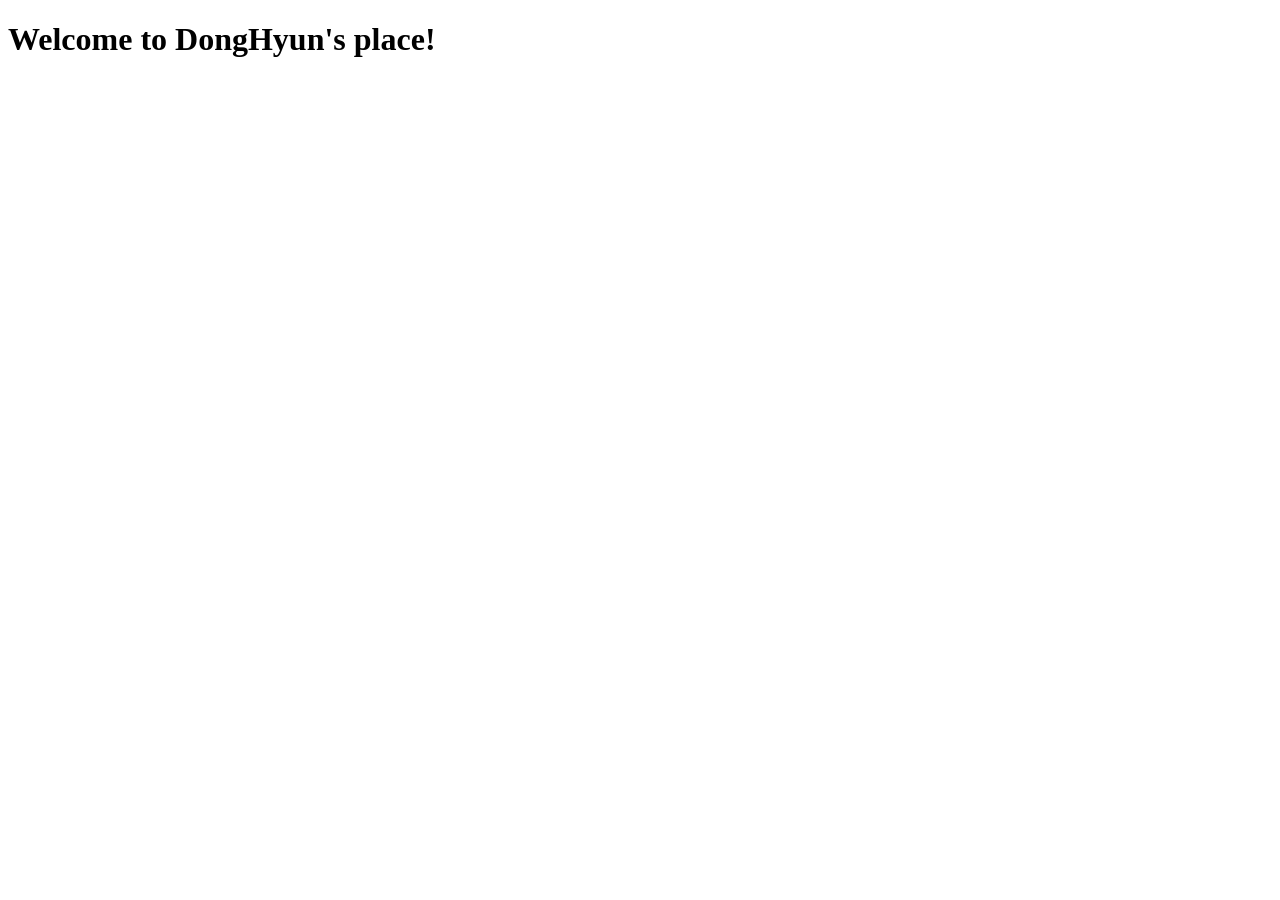
==== index.html @ 0cab6ede "Start" ====
<!DOCTYPE HTML>
<html lang="en">
<head>
<meta charset="utf-8">
<title>Home</title>
<link href="_css/styles.css" rel="stylesheet" type="text/css">
</head>
<body>
    <h1>Welcome to DongHyun's place!</h1>
</body>
</html>
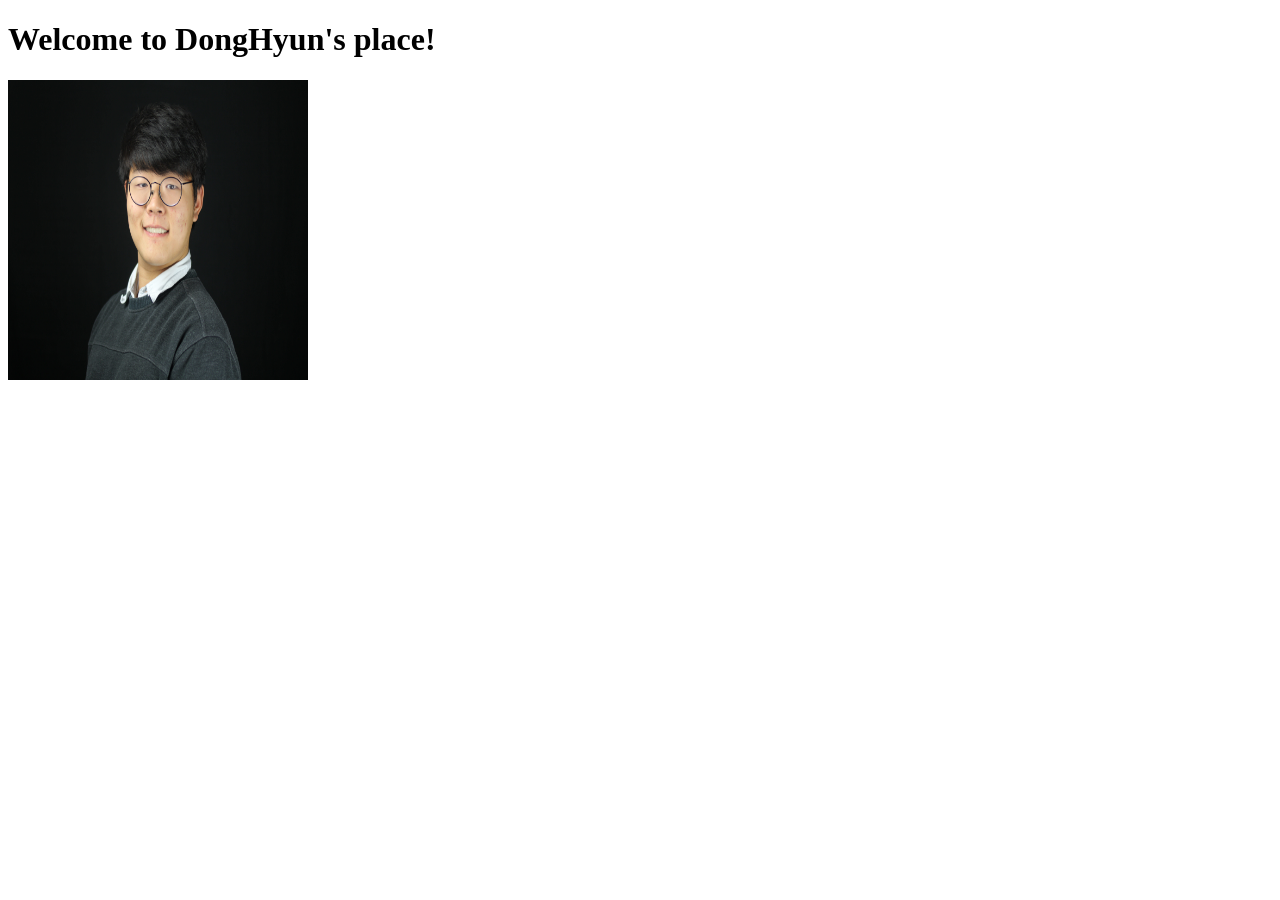
==== commit 8a4cc87e: "Adding img" ====
--- a/index.html
+++ b/index.html
@@ -7,5 +7,6 @@
 </head>
 <body>
     <h1>Welcome to DongHyun's place!</h1>
+    <p><img src="assets/img/headshot.jpg" width="300" height="300" alt="headshot"></p>
 </body>
 </html>
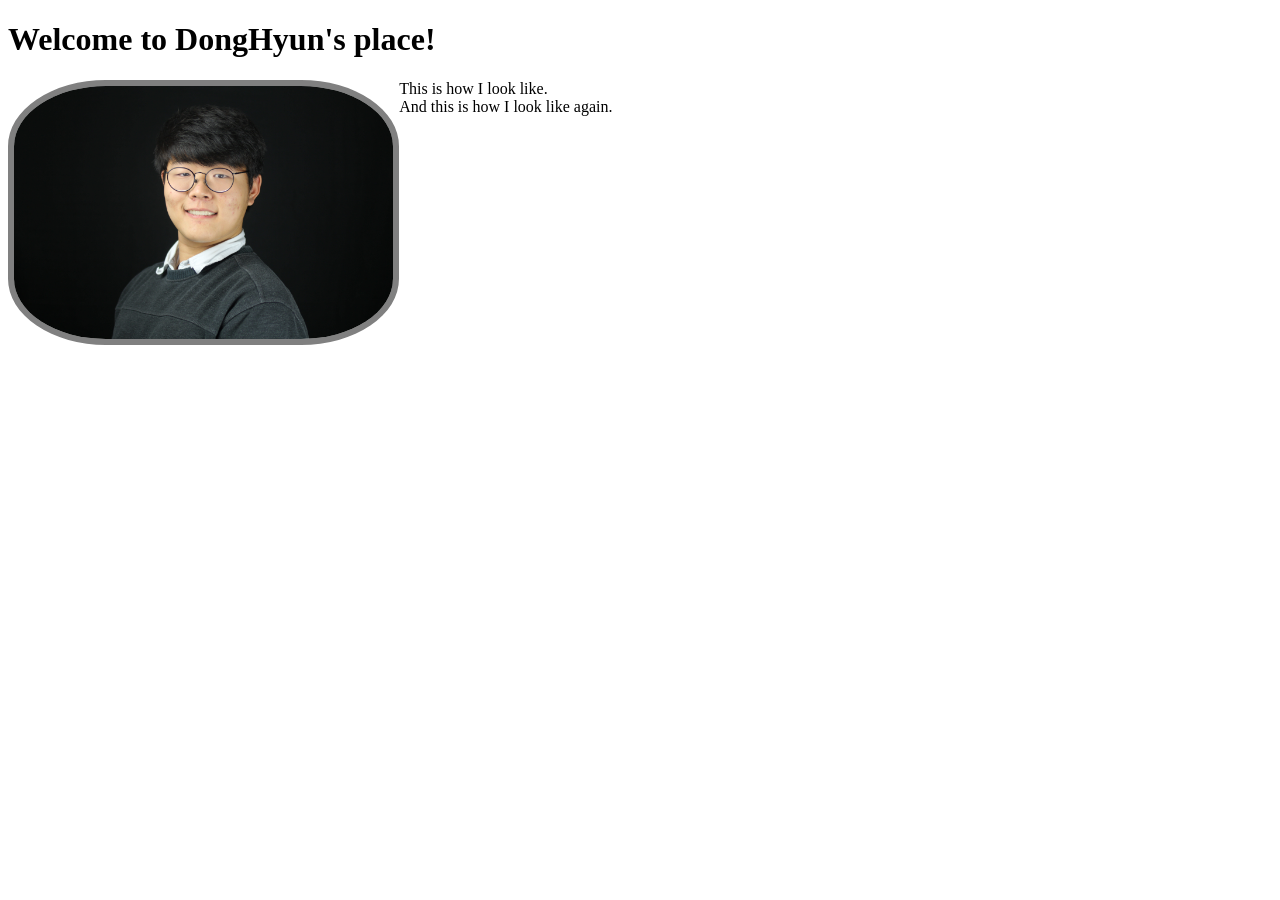
==== commit 3f904372: "image edit" ====
--- a/index.html
+++ b/index.html
@@ -3,10 +3,14 @@
 <head>
 <meta charset="utf-8">
 <title>Home</title>
-<link href="_css/styles.css" rel="stylesheet" type="text/css">
+<link href="css/styles.css" rel="stylesheet" type="text/css">
 </head>
 <body>
     <h1>Welcome to DongHyun's place!</h1>
-    <p><img src="assets/img/headshot.jpg" width="300" height="300" alt="headshot"></p>
+    <p>
+        <img id="headshot" src="assets/img/headshot.jpg" alt="headshot">
+        This is how I look like.<br>
+        And this is how I look like again.
+    </p>
 </body>
 </html>
--- a/css/styles.css
+++ b/css/styles.css
@@ -0,0 +1,6 @@
+#headshot {
+    border-radius: 25%;
+    border: #808080 solid 6px;
+    width: 30%;
+    float: left;
+}
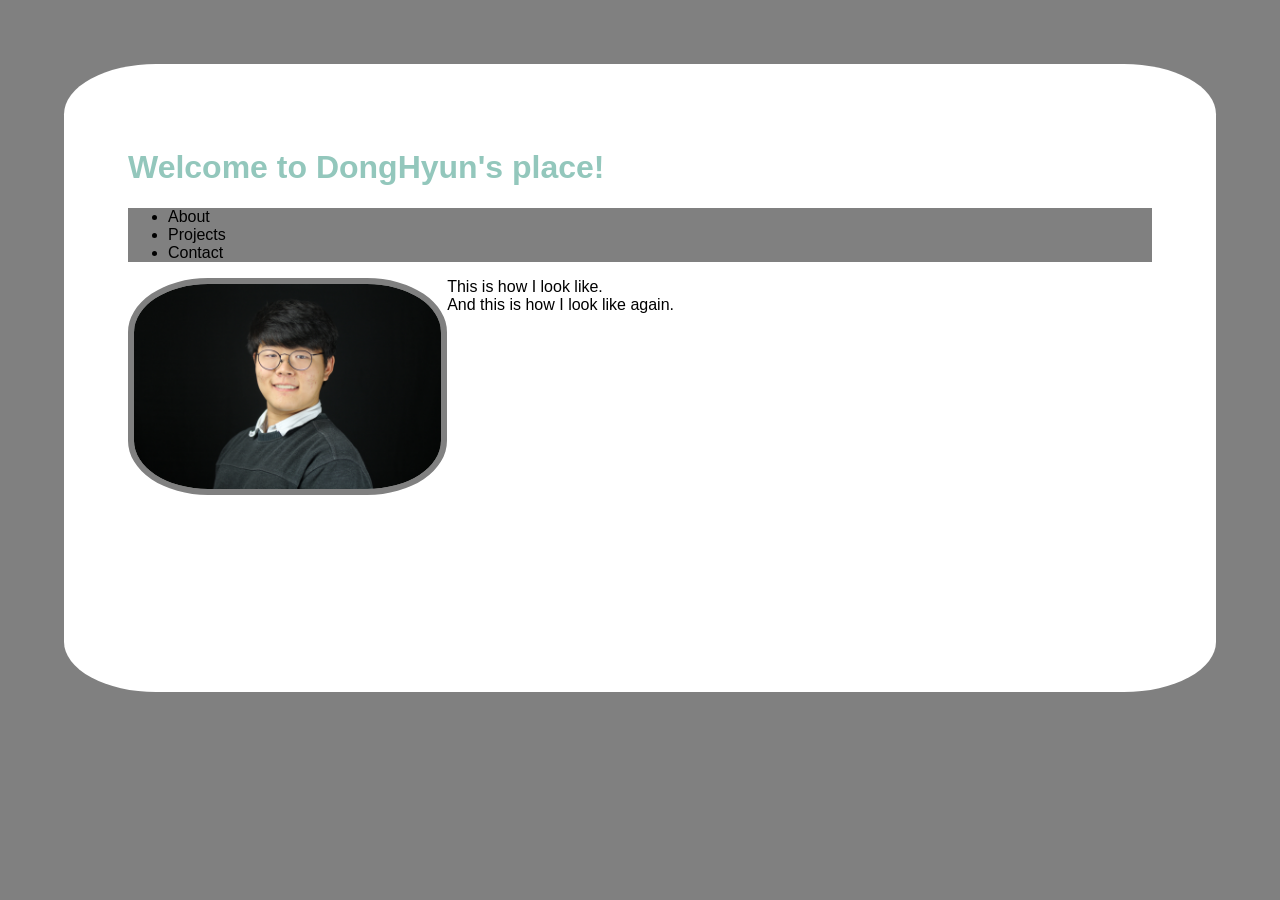
==== commit 6697de08: "Some styling" ====
--- a/index.html
+++ b/index.html
@@ -1,16 +1,27 @@
 <!DOCTYPE HTML>
 <html lang="en">
+
 <head>
-<meta charset="utf-8">
-<title>Home</title>
-<link href="css/styles.css" rel="stylesheet" type="text/css">
+    <meta charset="utf-8">
+    <title>Home</title>
+    <link href="css/styles.css" rel="stylesheet" type="text/css">
 </head>
+
 <body>
     <h1>Welcome to DongHyun's place!</h1>
-    <p>
-        <img id="headshot" src="assets/img/headshot.jpg" alt="headshot">
-        This is how I look like.<br>
-        And this is how I look like again.
-    </p>
+    <nav>
+        <ul>
+            <li>About</li>
+            <li>Projects</li>
+            <li>Contact</li>
+        </ul>
+    </nav>
+    <article>
+        <p>
+            <img id="headshot" src="assets/img/headshot.jpg" alt="headshot"> This is how I look like.
+            <br> And this is how I look like again.
+        </p>
+    </article>
 </body>
+
 </html>
--- a/css/styles.css
+++ b/css/styles.css
@@ -1,3 +1,21 @@
+html, nav {
+    font-family: Arial, Helvetica, sans-serif;
+    background-color: #808080;
+}
+
+h1 {
+    color: #93c7bc;
+    //color: #98fb98;
+}
+
+body {
+    background-color: #ffffff;
+    margin: 5%;
+    padding: 5%;
+    border-radius: 8%;
+    height: 500px;
+}
+
 #headshot {
     border-radius: 25%;
     border: #808080 solid 6px;
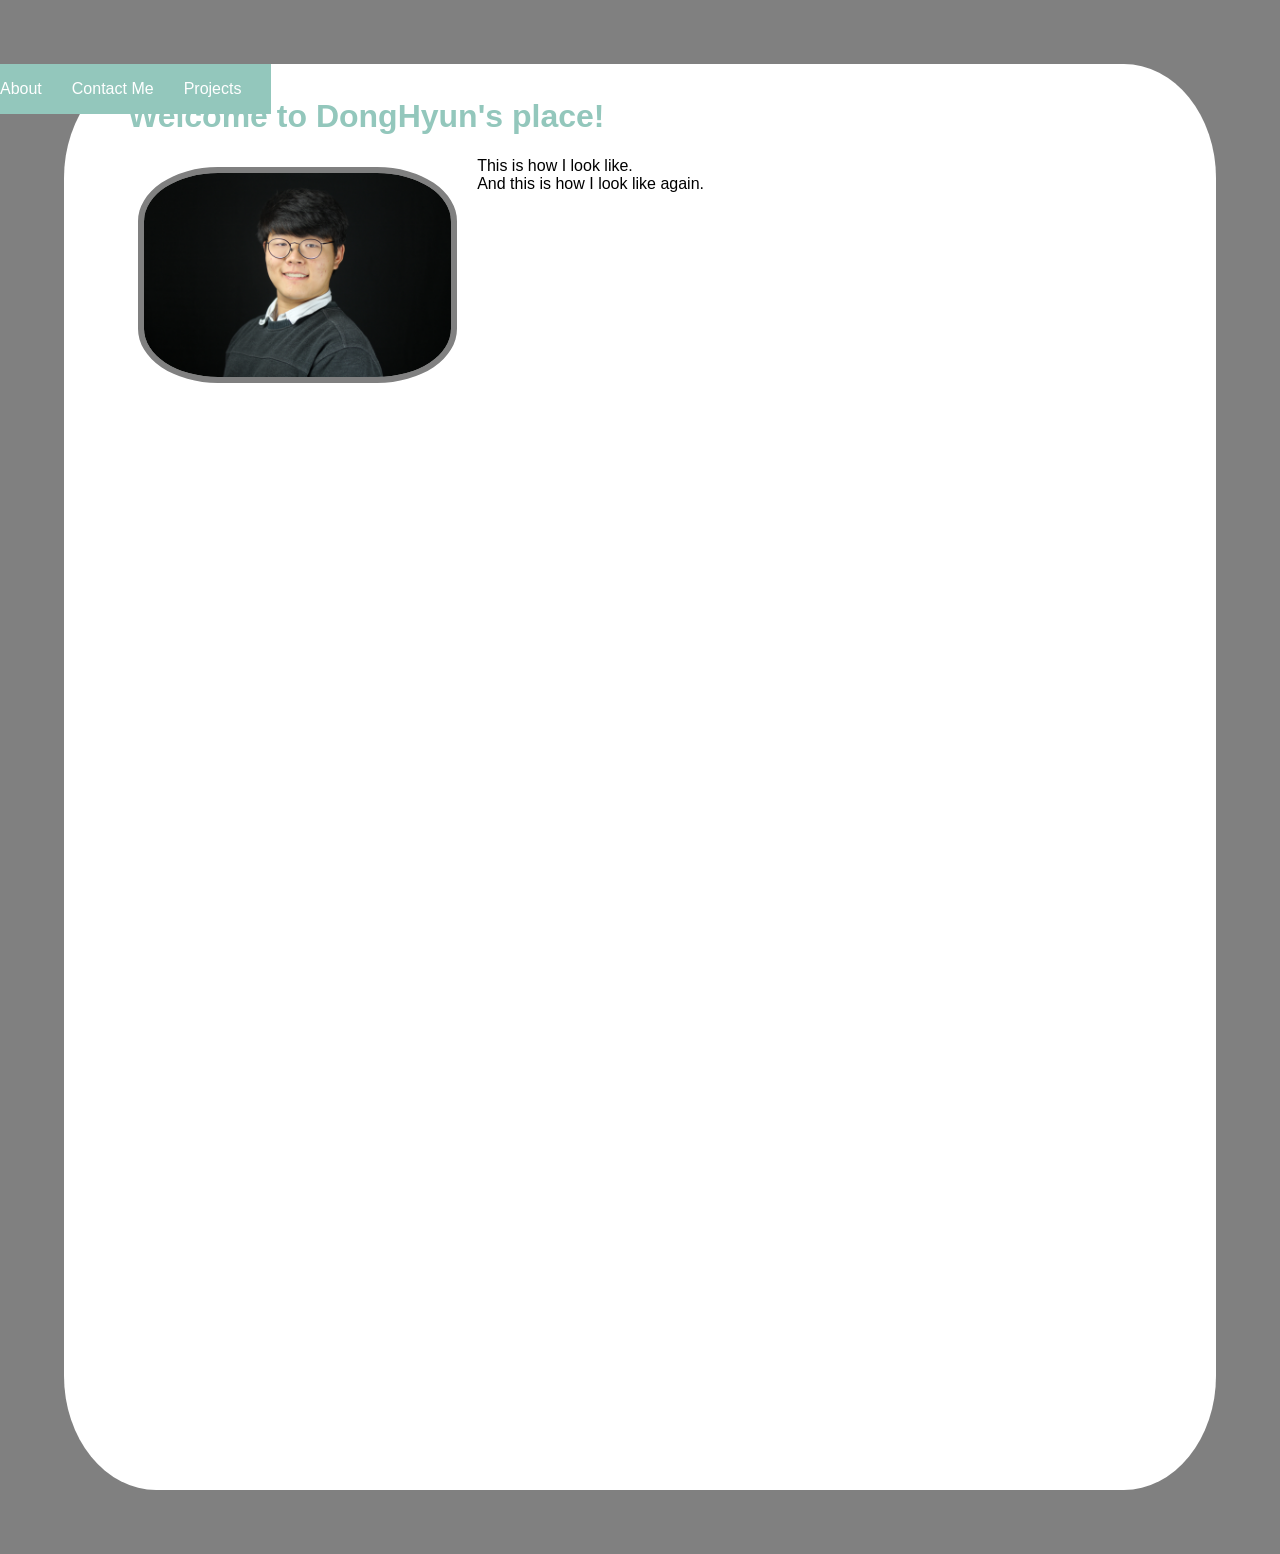
==== commit 3ba747c4: "Make nav staionary" ====
--- a/index.html
+++ b/index.html
@@ -8,20 +8,32 @@
 </head>
 
 <body>
-    <h1>Welcome to DongHyun's place!</h1>
     <nav>
-        <ul>
-            <li>About</li>
-            <li>Projects</li>
-            <li>Contact</li>
+        <ul id="navi">
+            <li>
+                <a href="#">Projects</a>
+            </li>
+            <li>
+                <a href="#">Contact Me</a>
+            </li>
+            <li>
+                <a href="#">About</a>
+            </li>
+
+
         </ul>
     </nav>
-    <article>
-        <p>
-            <img id="headshot" src="assets/img/headshot.jpg" alt="headshot"> This is how I look like.
-            <br> And this is how I look like again.
-        </p>
-    </article>
+
+    <div id="container">
+        <h1>Welcome to DongHyun's place!</h1>
+
+        <article>
+            <p>
+                <img id="headshot" src="assets/img/headshot.jpg" alt="headshot"> This is how I look like.
+                <br> And this is how I look like again.
+            </p>
+        </article>
+    </div>
 </body>
 
 </html>
--- a/css/styles.css
+++ b/css/styles.css
@@ -1,19 +1,23 @@
-html, nav {
+html {
     font-family: Arial, Helvetica, sans-serif;
     background-color: #808080;
 }
 
+body {
+    padding: 0;
+    margin: 0;
+}
+
 h1 {
     color: #93c7bc;
-    //color: #98fb98;
 }
 
-body {
+div#container {
     background-color: #ffffff;
     margin: 5%;
-    padding: 5%;
+    padding: 1% 5% 1% 5%;
     border-radius: 8%;
-    height: 500px;
+    min-height: 1400px;
 }
 
 #headshot {
@@ -21,4 +25,41 @@
     border: #808080 solid 6px;
     width: 30%;
     float: left;
+    margin: 10px 20px 10px 10px;
+}
+
+nav {
+    background-color: #ffffff;
+    position: fixed;
+}
+
+nav ul#navi {
+    list-style-type: none;
+    margin: 0;
+    padding: 0;
+    overflow: hidden;
+    background-color: #93c7bc;
+
+    /*border-radius: 10%;
+    padding-left: 50px;*/
+}
+
+nav li {
+    float: right;
+}
+
+nav a {
+    display: block;
+    color: #ffffff;
+    text-align: center;
+    padding: 16px 30px 16px 0px;
+    text-decoration: none;
+    transition: background-color 1s;
+    -webkit-transition: background-color 1s;
+    -moz-transition: background-color 1s;
+    -o-transition: background-color 1s;
+}
+
+nav a:hover {
+    background-color: #a0a0a0
 }
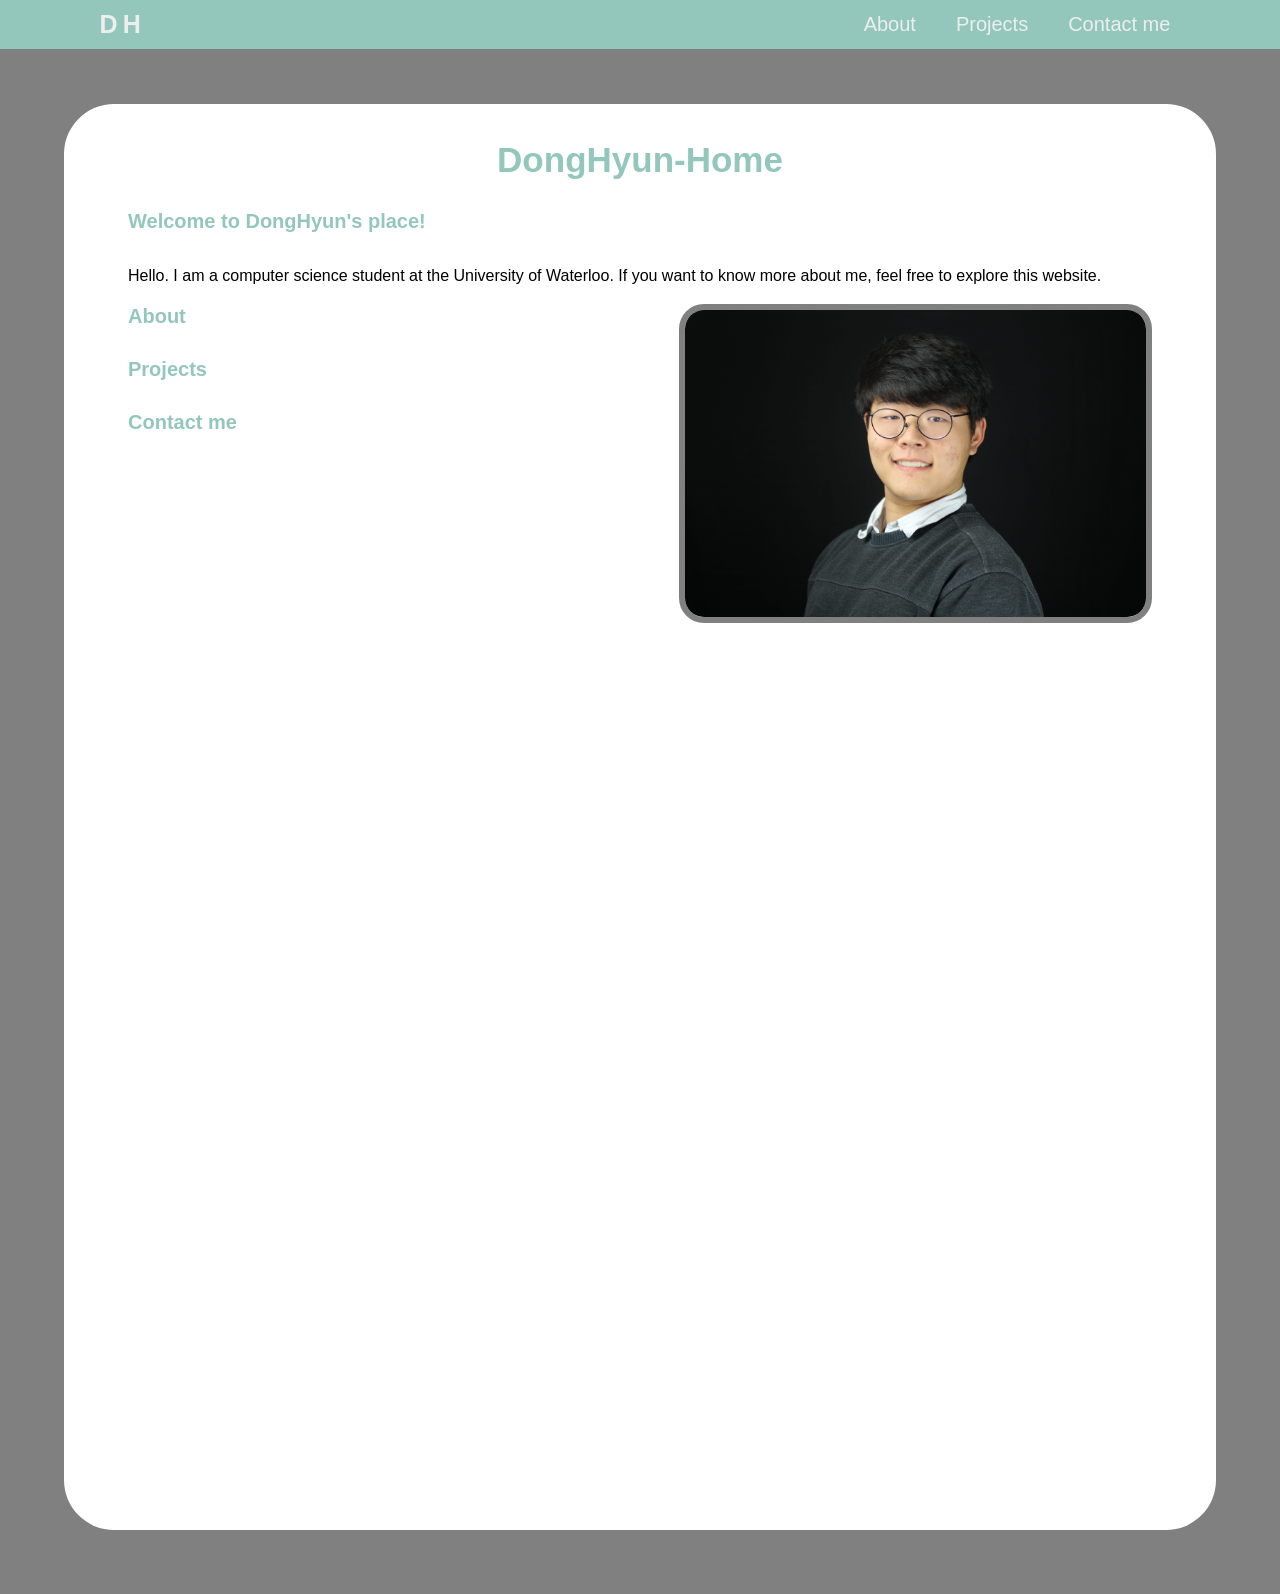
==== commit 3300aeee: "Adding foundation and bootstrap" ====
--- a/index.html
+++ b/index.html
@@ -3,36 +3,69 @@
 
 <head>
     <meta charset="utf-8">
-    <title>Home</title>
+    <title>DongHyun-Home</title>
     <link href="css/styles.css" rel="stylesheet" type="text/css">
 </head>
 
 <body>
+    <!-- start the nav-->
     <nav>
-        <ul id="navi">
-            <li>
-                <a href="#">Projects</a>
-            </li>
-            <li>
-                <a href="#">Contact Me</a>
-            </li>
-            <li>
-                <a href="#">About</a>
-            </li>
+        <div class="nav-div">
+            <ul id="navi">
+                <a href="/index.html">
+                    <div class="header-logo">
+                        DH
+                    </div>
+                </a>
+                <li>
+                    <a href="/projects.html">Contact me</a>
+                </li>
+                <li>
+                    <a href="/contact.html">Projects</a>
+                </li>
+                <li>
+                    <a href="/about.html">About</a>
+                </li>
 
 
-        </ul>
+            </ul>
+        </div>
     </nav>
+    <!-- end of the nav-->
 
     <div id="container">
-        <h1>Welcome to DongHyun's place!</h1>
+        <h1>DongHyun-Home</h1>
 
         <article>
-            <p>
-                <img id="headshot" src="assets/img/headshot.jpg" alt="headshot"> This is how I look like.
-                <br> And this is how I look like again.
-            </p>
+            <!--Intro-->
+            <section>
+                <h2>Welcome to DongHyun's place!</h2>
+                <p class="small-12 medium-6">
+                    Hello. I am a computer science student at the University of Waterloo. If you want to know more about
+                    me, feel free to explore this website.
+                </p>
+                <p class="small-12 medium-6">
+                    <img id="headshot" src="assets/img/headshot.jpg" alt="headshot">
+                </p>
+            </section>
+
+            <!--About-->
+            <section>
+                <h2>About</h2>
+            </section>
+
+            <!--Projects-->
+            <section>
+                <h2>Projects</h2>
+            </section>
+
+            <!--Contact me-->
+            <section>
+                <h2>Contact me</h2>
+            </section>
         </article>
+
+        <!--maybe footer in the future-->
     </div>
 </body>
 
--- a/css/styles.css
+++ b/css/styles.css
@@ -1,6 +1,7 @@
 html {
     font-family: Arial, Helvetica, sans-serif;
     background-color: #808080;
+    font-size: 62.5%;
 }
 
 body {
@@ -8,58 +9,87 @@
     margin: 0;
 }
 
+h1, h2, h3, h4, h5, h6{
+    color: #93c7bc;
+    margin-bottom: 3rem;
+}
+
 h1 {
-    color: #93c7bc;
+    text-align: center;
+    font-size: 3.5rem;
+}
+
+h2 {
+    font-size: 2rem;
+}
+
+p {
+    line-height: 1.6;
+    margin: 5px 0;
+    font-size: 1.6rem;
 }
 
 div#container {
     background-color: #ffffff;
     margin: 5%;
     padding: 1% 5% 1% 5%;
-    border-radius: 8%;
+    border-radius: 50px;
     min-height: 1400px;
 }
 
 #headshot {
-    border-radius: 25%;
+    border-radius: 25px;
     border: #808080 solid 6px;
-    width: 30%;
-    float: left;
-    margin: 10px 20px 10px 10px;
+    width: 45%;
+    float: right;
+    margin: 10px 0 10px 2.5%;
 }
 
 nav {
-    background-color: #ffffff;
+    height: 4rem;
+}
+
+nav .header-logo {
+    font-weight: 800;
+    font-size: 2.5rem;
+    float: left;
+    color: #eeeeee;
+    letter-spacing: 0.5rem;
+    padding: 1rem;
+}
+
+nav div.nav-div {
+    background-color: #93c7bc;
+    width: 100%;
     position: fixed;
 }
 
 nav ul#navi {
     list-style-type: none;
-    margin: 0;
+    margin: 0 7%;
     padding: 0;
     overflow: hidden;
-    background-color: #93c7bc;
-
-    /*border-radius: 10%;
-    padding-left: 50px;*/
 }
 
 nav li {
     float: right;
+    margin: 0 1rem;
 }
 
-nav a {
+nav li a {
     display: block;
-    color: #ffffff;
     text-align: center;
-    padding: 16px 30px 16px 0px;
+    color: #eeeeee;
+    padding: 13px 1rem;
     text-decoration: none;
+    font-size: 2.0rem;
     transition: background-color 1s;
     -webkit-transition: background-color 1s;
     -moz-transition: background-color 1s;
     -o-transition: background-color 1s;
 }
 
-nav a:hover {
-    background-color: #a0a0a0
+nav li a:hover {
+    background-color: #a0a0a0;
+    padding: 13px 1rem;
 }
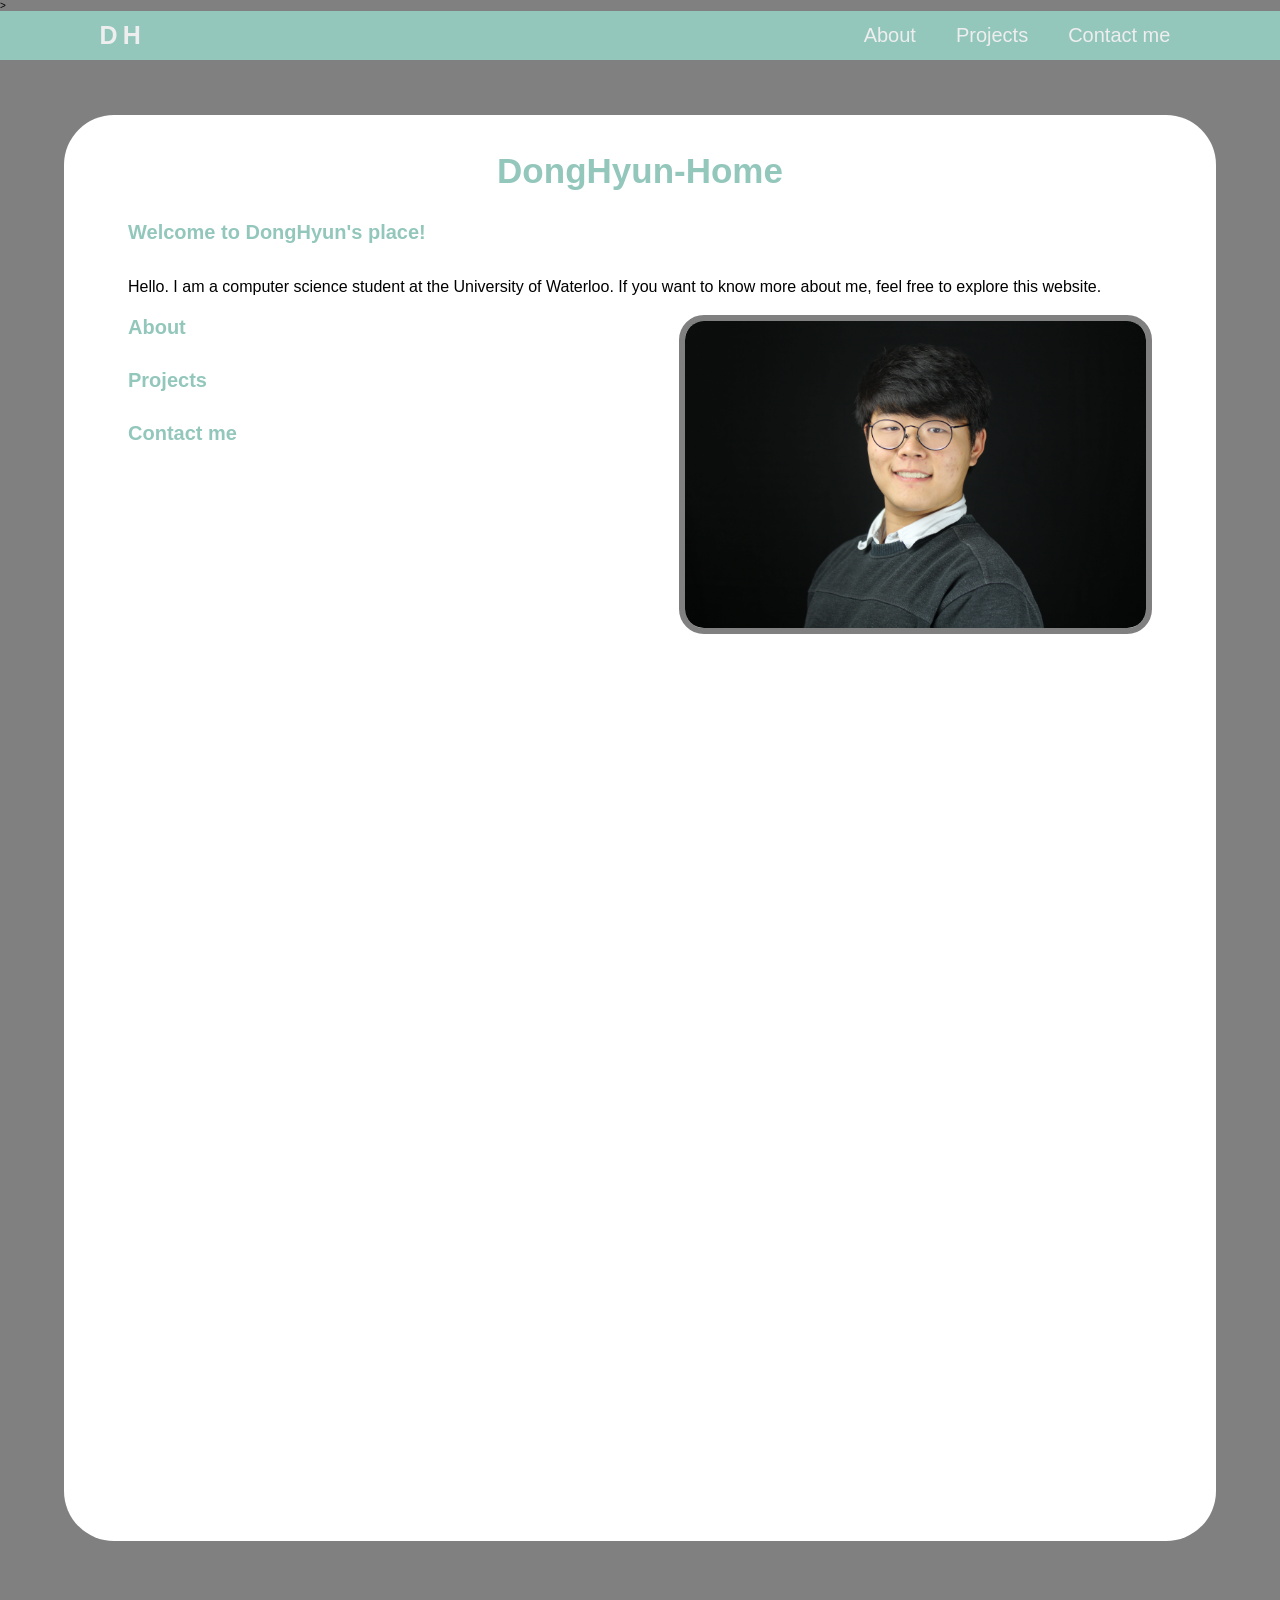
==== commit 252c02fc: "add more files" ====
--- a/index.html
+++ b/index.html
@@ -4,7 +4,11 @@
 <head>
     <meta charset="utf-8">
     <title>DongHyun-Home</title>
+    <!--<link href="css/foundation.min.css" rel="stylesheet" type="text/css">
+    <link href="css/bootstrap-grid.min.css" rel="stylesheet" type="text/css">-->>
     <link href="css/styles.css" rel="stylesheet" type="text/css">
+    <script href="js/bootstrap.js"></script>
+    <script href="js/vendor/foundation.js"></script>
 </head>
 
 <body>
@@ -40,13 +44,15 @@
             <!--Intro-->
             <section>
                 <h2>Welcome to DongHyun's place!</h2>
-                <p class="small-12 medium-6">
-                    Hello. I am a computer science student at the University of Waterloo. If you want to know more about
-                    me, feel free to explore this website.
-                </p>
-                <p class="small-12 medium-6">
-                    <img id="headshot" src="assets/img/headshot.jpg" alt="headshot">
-                </p>
+                <div class="row">
+                    <p class="small-6 medium-6 large-6 columns">
+                        Hello. I am a computer science student at the University of Waterloo. If you want to know more about me, feel free to explore
+                        this website.
+                    </p>
+                    <p class="small-6 medium-6 large-6 columns">
+                        <img id="headshot" src="assets/img/headshot.jpg" alt="headshot">
+                    </p>
+                </div>
             </section>
 
             <!--About-->
